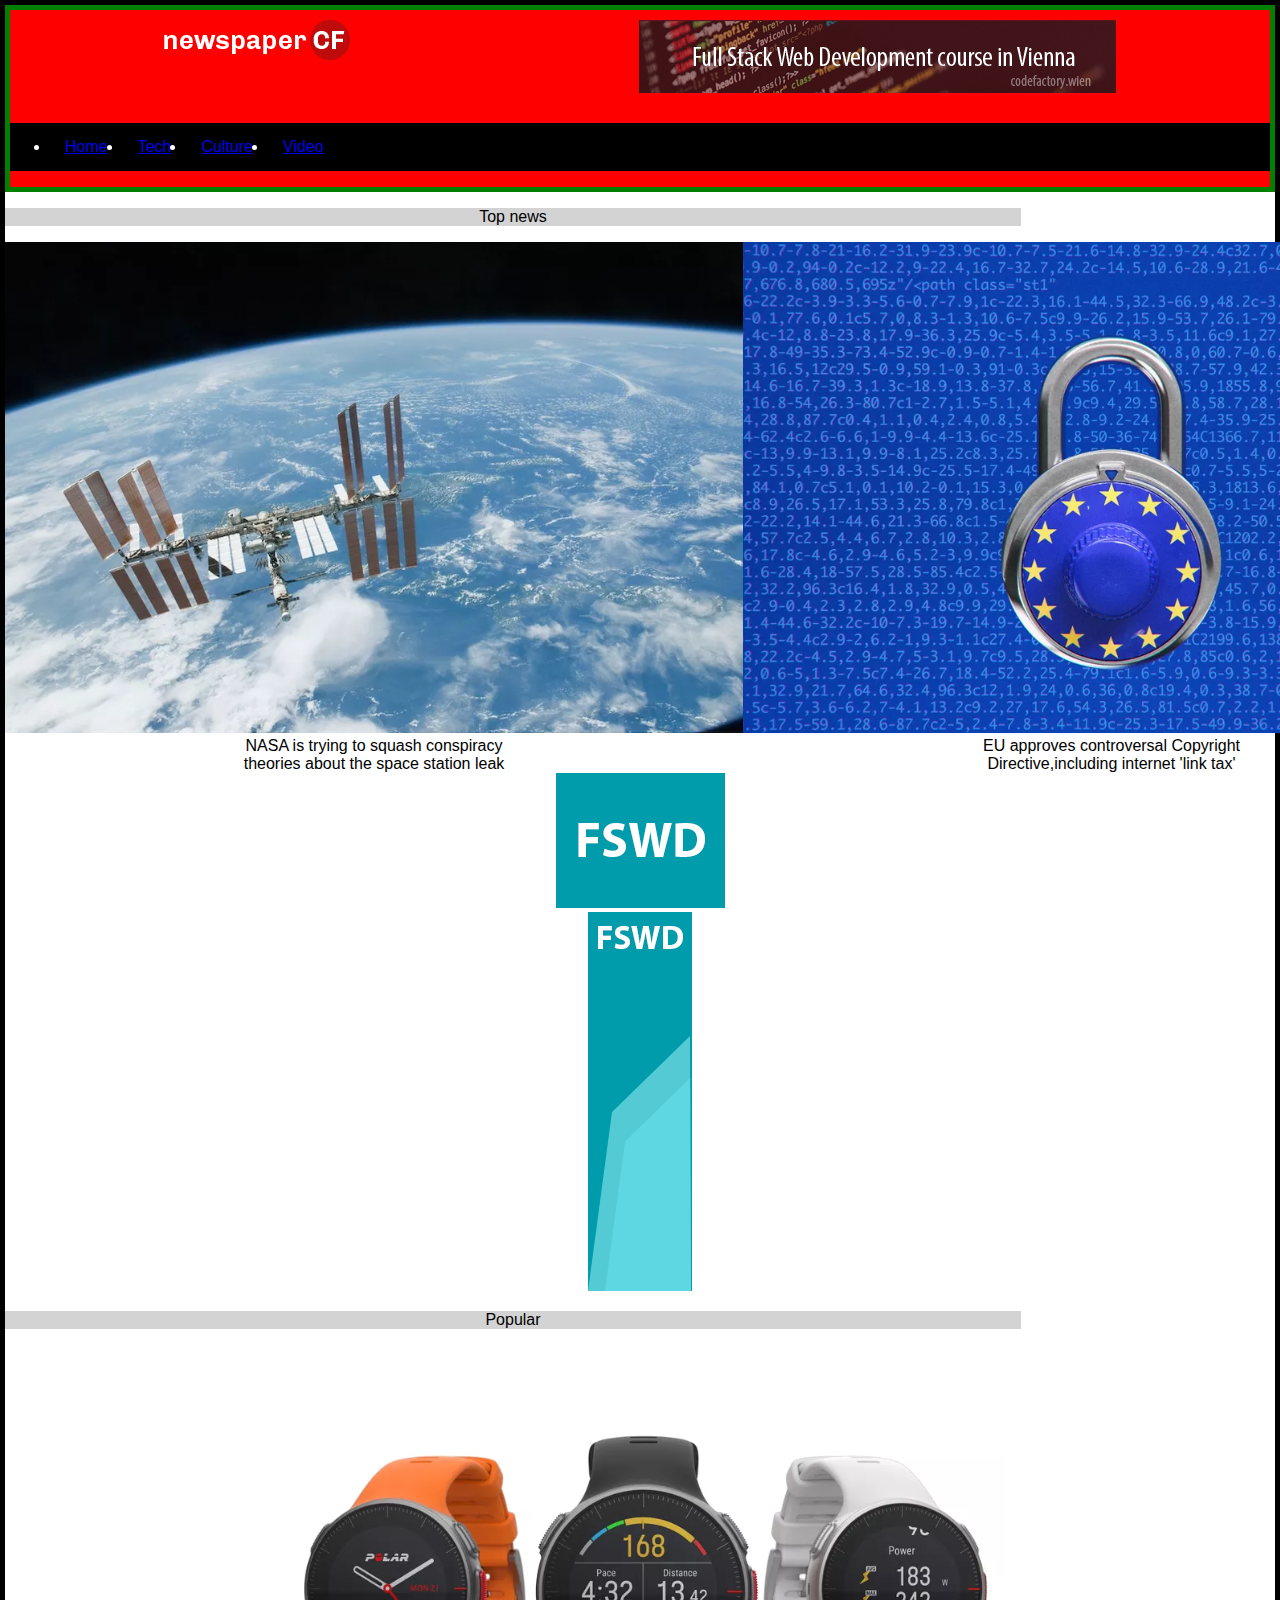
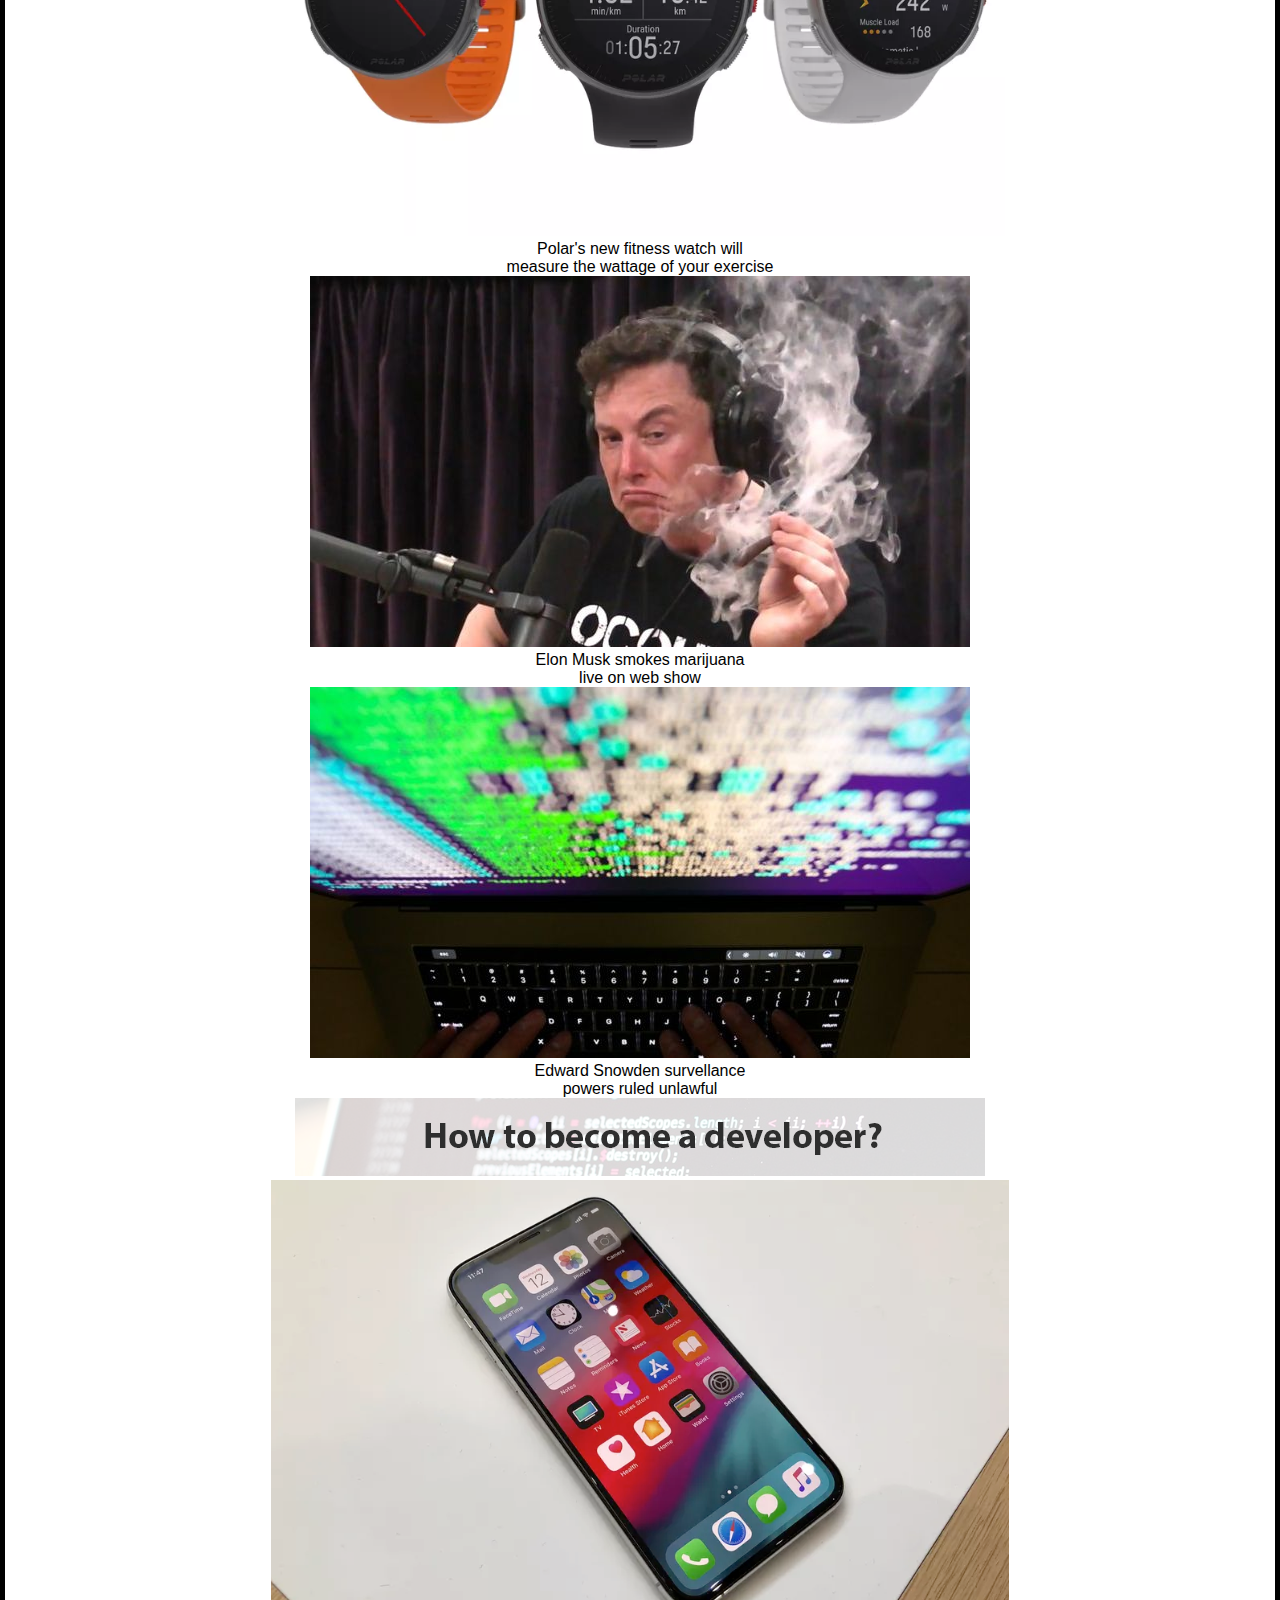
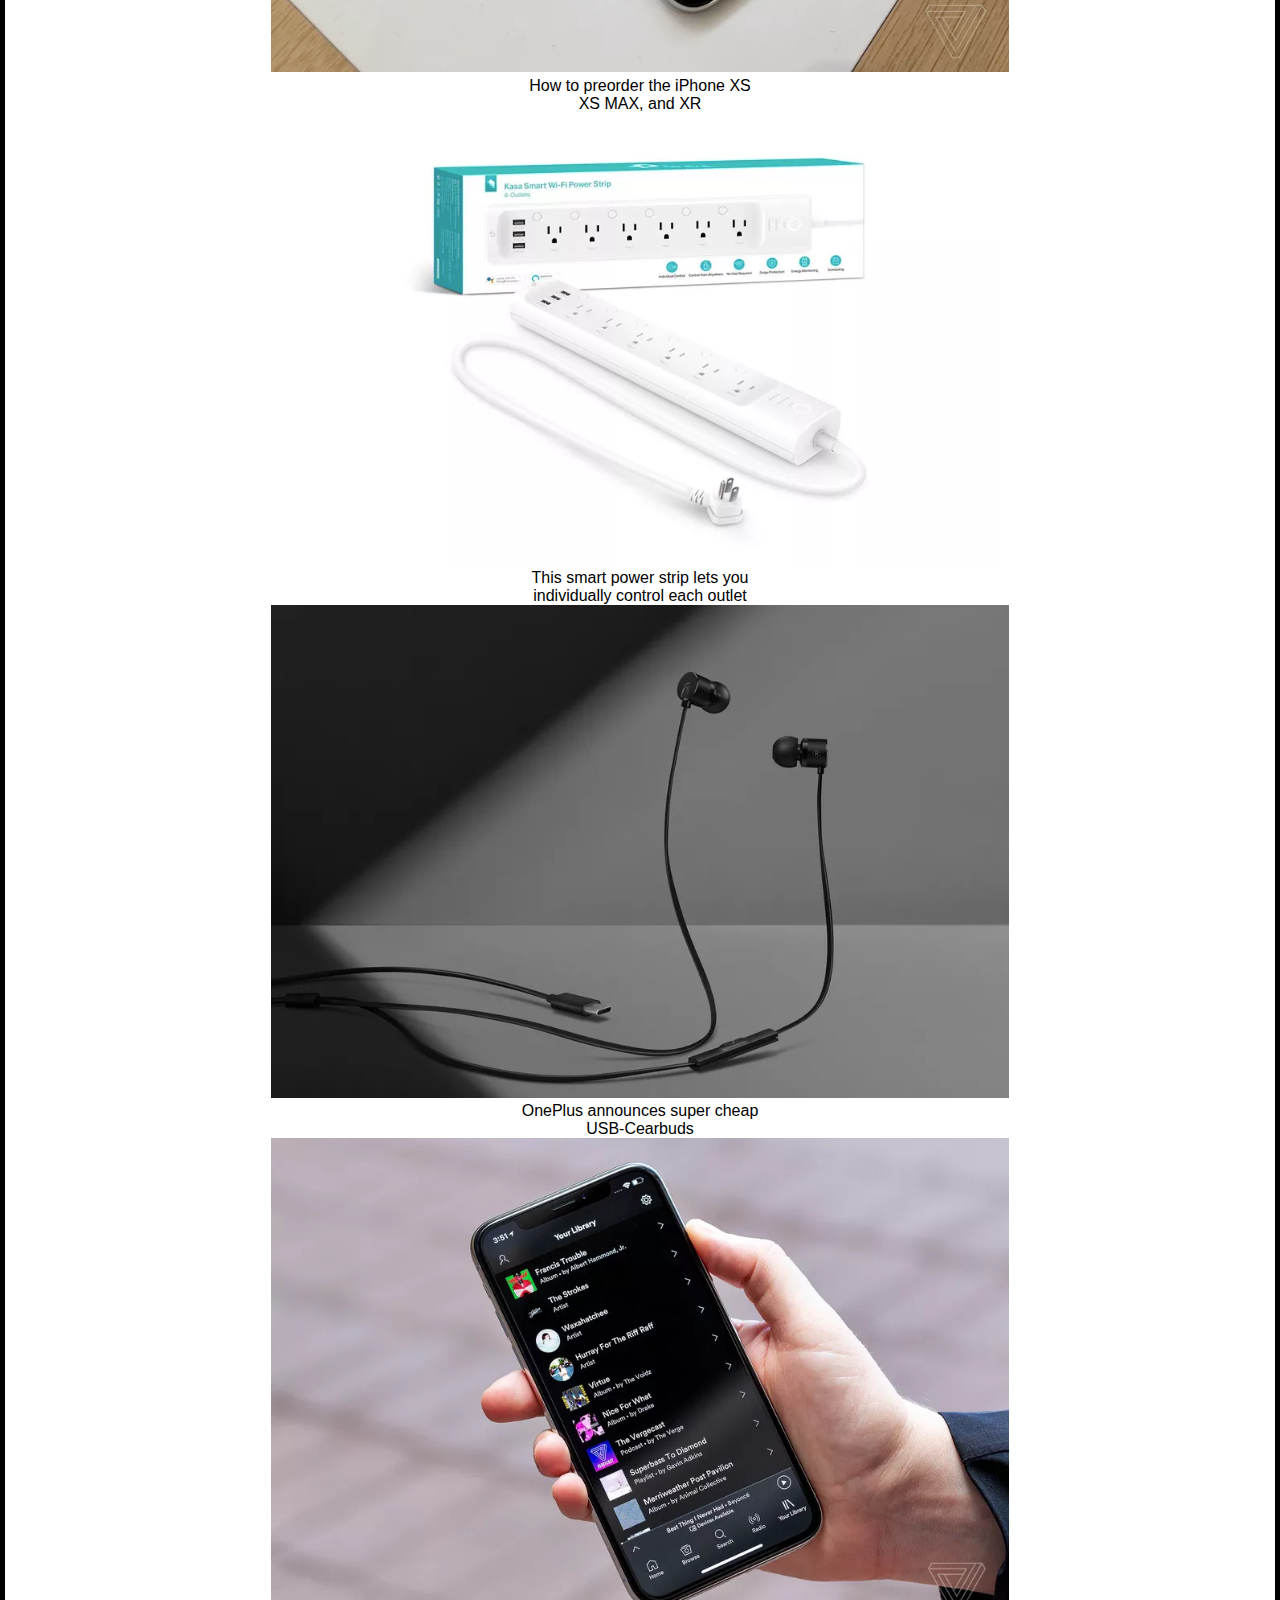
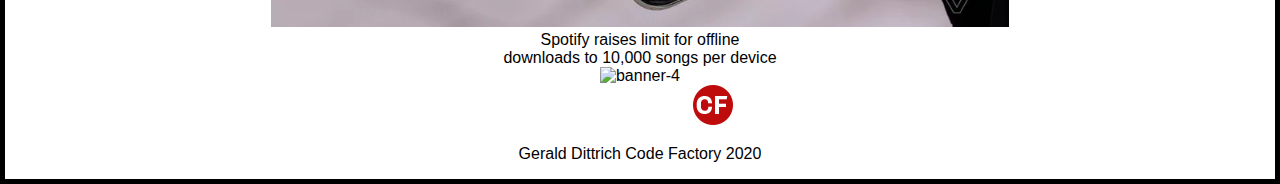
==== index.html @ cfb4db78 "created base structure" ====
<!DOCTYPE html>
<html>
<head>
	<link rel='stylesheet' type='text/css' href='styles.css'>
	<title>CodeReview-01</title>
</head>
<body>
	<header>
		<div id="topheader">
			<span>
				<img src="img/logo-newspaper-cf.png" alt="logo">
			</span>
			<span>
				<img src="img/banner-1.png" alt="banner-cf">
			</span>
		</div>	
			<nav class="navbar">		
				<ul id="navbartop">
					<li class="navi"><a href="article.html">Home</a></li>
					<li class="navi"><a href="article.html">Tech</a></li>
					<li class="navi"><a href="article.html">Culture</a></li>
					<li class="navi"><a href="article.html">Video</a></li>
				</ul>
			</nav>
		
	</header>
	
					

			<div class="horbar">
				<p>Top news</p>
				
			</div>
	<section id="section1">
			<div>
				<img src="img/nasa.png" alt="NASA">
				<div class="picdesc">
					NASA is trying to squash conspiracy <br>
					theories about the space station leak
				</div>
			</div>
			<div>
				<img src="img/eu.png" alt="EU Copyright Directive">
				<div class="picdesc">
					EU approves controversal Copyright<br>
					Directive,including internet 'link tax'
				</div>
			</div>
			<div>
				<img src="img/jeff.png" alt="Jeff Bezos">
				<div class="picdesc">
					Jeff Bezos is going to create schools<br>
					where 'the child is the customer'
				</div>
			</div>
</section>
			<!--this should only be visible on mobile-->
			<div class="invisibleonmobile">
				<img src="img/banner-mobile-fswd.png" alt="banner-mobile-fswd">
			</div>

			<!--this should only be visible on bigger sreen-->
			<div class="invisibleonmobile">
				<img src="img/banner-2.png" alt="banner-2">
			</div>
<section id="section2">
	
			
			<div class="horbar">
				<p>Popular</p>
			
			</div>

			<div>
				<img src="img/polar.png" alt="Polar fitness watch">
				<div class="picdesc">
					Polar's new fitness watch will<br>
					measure the wattage of your exercise
				</div>
			</div>
			<div>
				<img src="img/musk.jpg" alt="Elon Musk">
				<div class="picdesc">
					Elon Musk smokes marijuana <br>
					live on web show
				</div>
			</div>
			<div>
				<img src="img/snowden.jpg" alt="Edward Snowden survellance">
				<div class="picdesc">
					Edward Snowden survellance<br>
					powers ruled unlawful
				</div>
			</div>
</section>		

		<div class="invisibleonmobile">
			<img src="img/banner-3.png" alt="banner-3">
			
		</div>

		<section id="section3">
			


		<div>
			<img src="img/iphone.png" alt="iphone">
			<div class="picdesc">
				How to preorder the iPhone XS<br>
				XS MAX, and XR
			</div>
		</div>
		<div>
			<img src="img/smart.png" alt="smart power strip">
			<div class="picdesc">
				This smart power strip lets you<br>
				individually control each outlet
			</div>
		</div>
		<div>
			<img src="img/one.png" alt="one">
			<div class="picdesc">
				OnePlus announces super cheap <br>
				USB-Cearbuds
			</div>
		</div>
		<div>
			<img src="img/phone.png" alt="phone">
			<div class="picdesc">
				Spotify raises limit for offline <br>
				downloads to 10,000 songs per device
			</div>
			<img src="img/banner-4" alt="banner-4">
		</div>
		</section>
		<footer>
			<navbar>

			</navbar>
			<div>
				<img src="img/logo-newspaper-cf.png" alt="logo-newspaper-cf2">
			</div>
			<p>Gerald Dittrich Code Factory 2020</p>			
		</footer>

</body>
</html>
---- styles.css ----
body{
	margin:  0 auto;
	text-align: center;
	font-family:"Arial";
/*border nur zu testzwecken dann löschen*/
	border: 5px solid black;
}
header{
	background-color:red;
		border: 5px solid green;
		/*border nur zu testzwecken dann löschen*/
}
#topheader{
	padding: 10px;
	display: flex;	
	flex-flow: row;
	justify-content: space-around;
}
#navbartop{
	background-color: black;
	display: flex;	
	flex-flow: row;
}
.navi{
	padding: 15px;
	color:white;
}
.horbar{
	color:black;
	background-color:lightgrey;
	width: 80%;
}
#section1{
	display: flex;
	width: 100%;
	justify-content: space-between;
}

@media screen and (max-width: 1099px) {
    .invisibleonmobile{
        visibility: hidden;
    }
}

@media screen and (min-width: 1099px) {
    .onlymobile{
        visibility: hidden;
    }
}
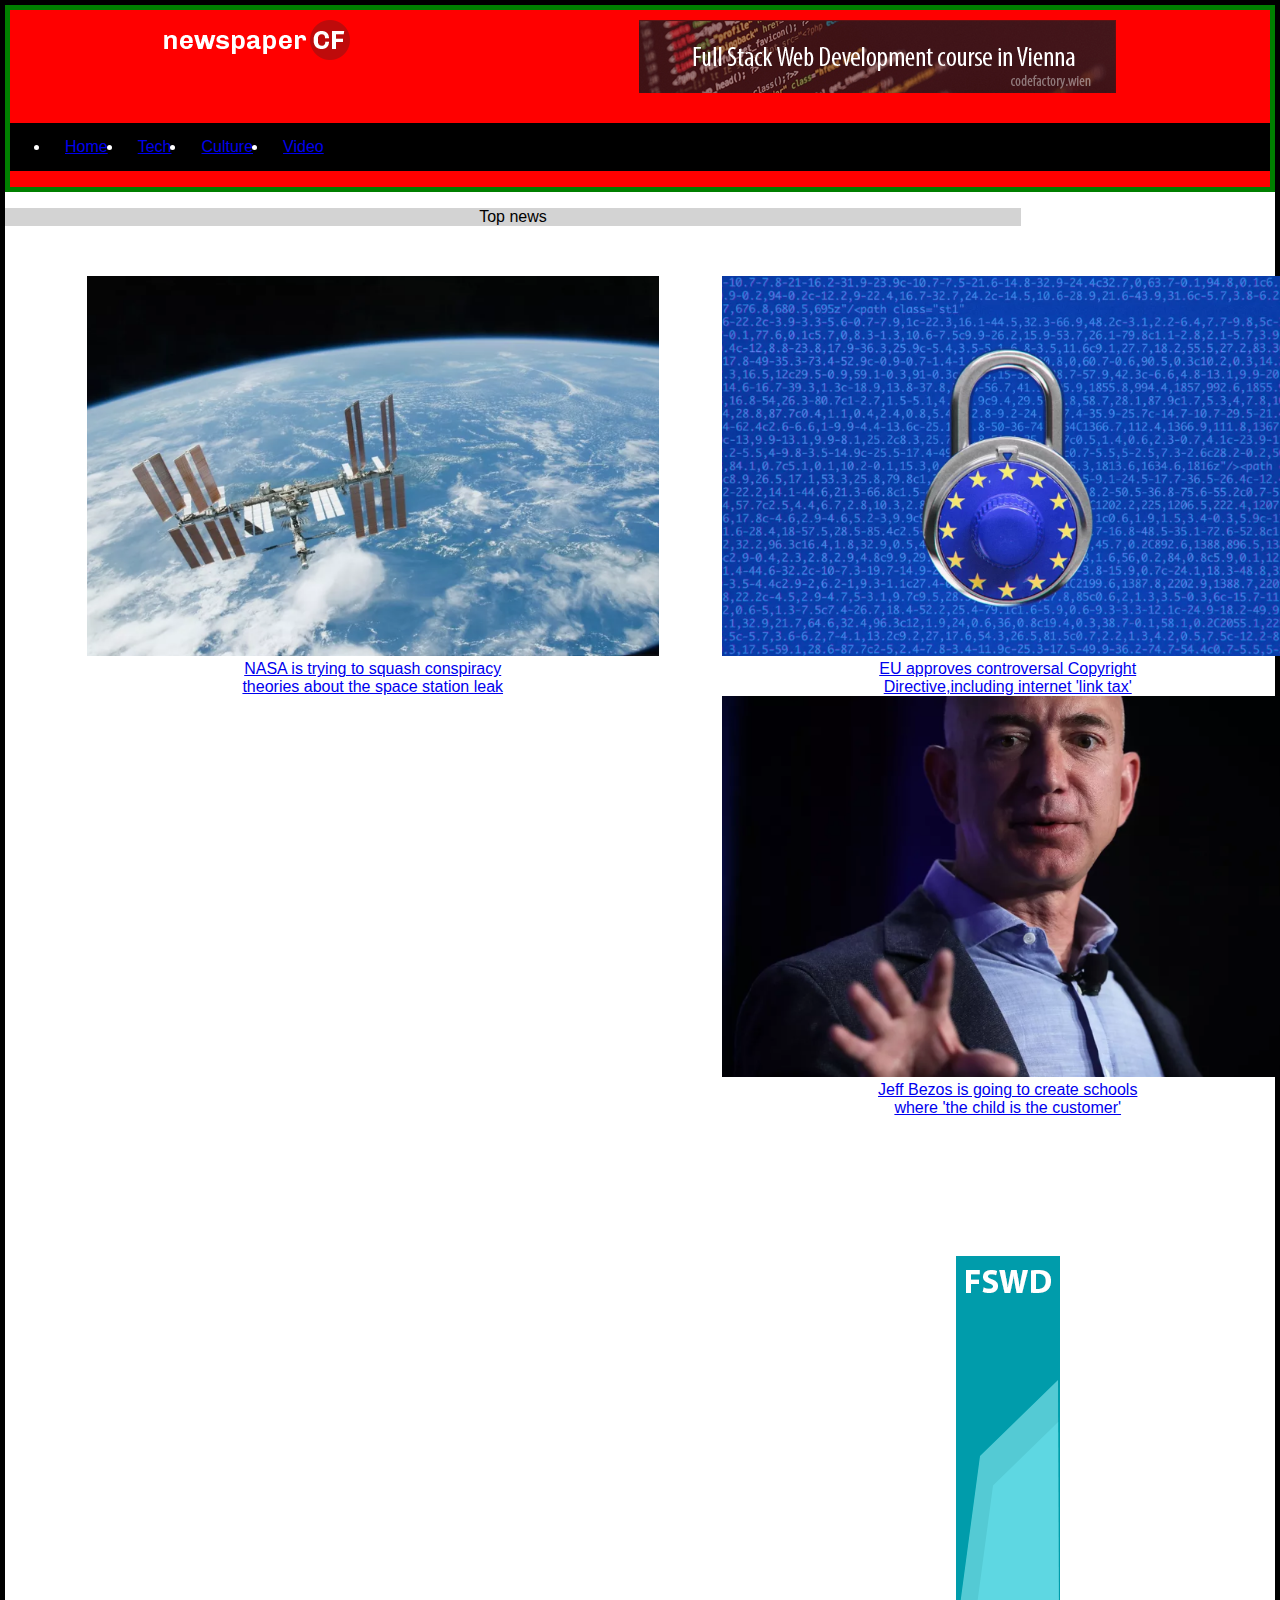
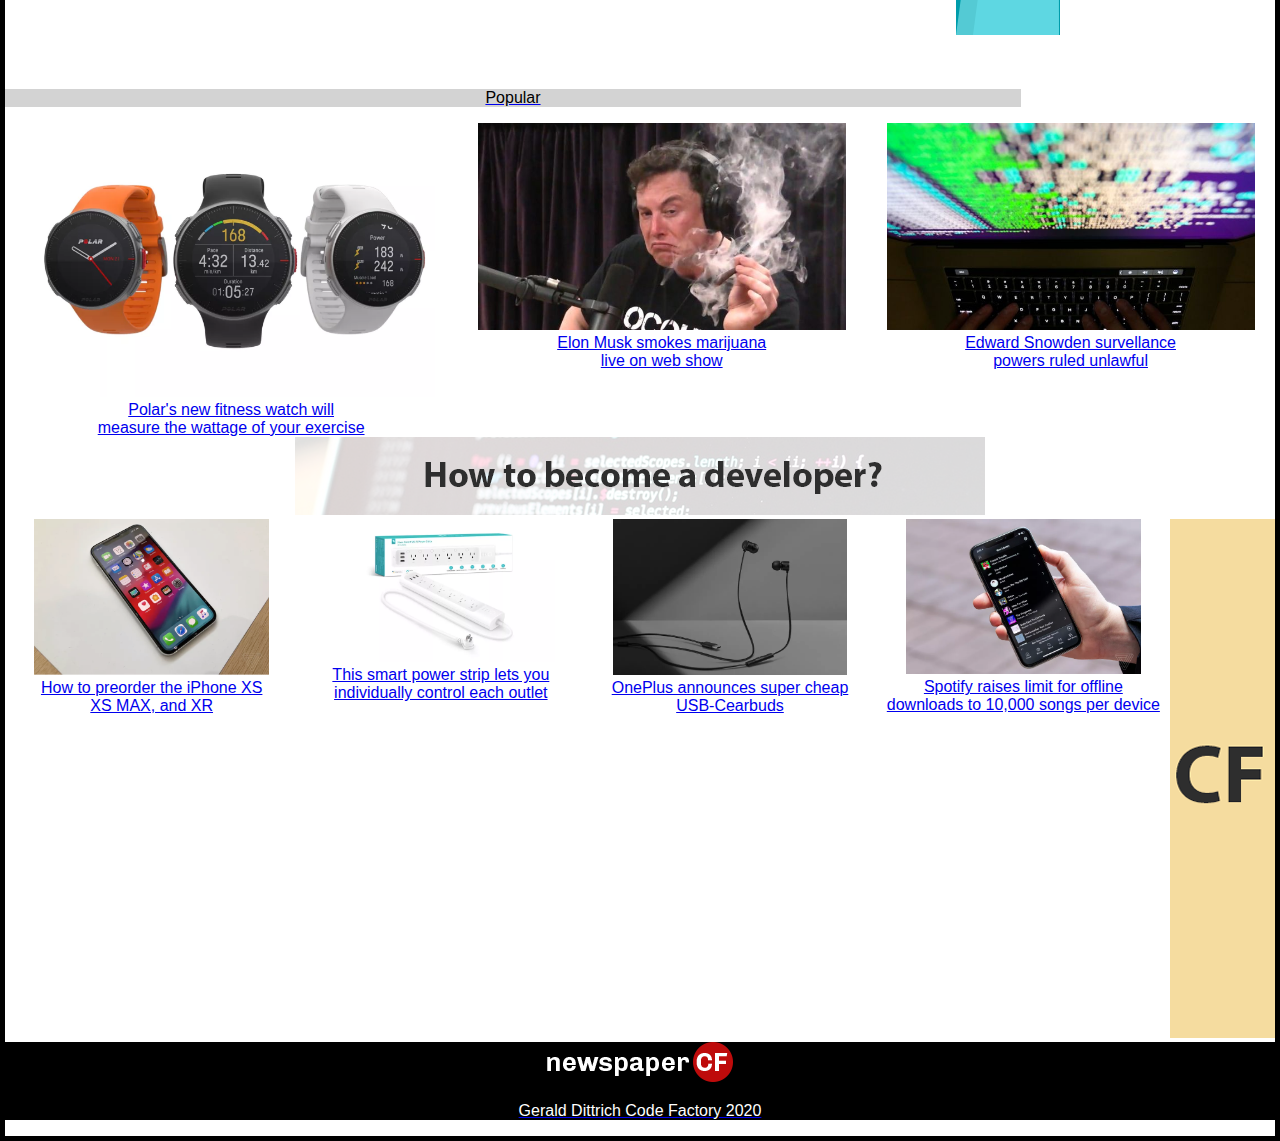
==== commit 089eef39: "improved the style" ====
--- a/index.html
+++ b/index.html
@@ -23,115 +23,117 @@
 				</ul>
 			</nav>
 		
-	</header>
-	
-					
+	</header>			
 
 			<div class="horbar">
 				<p>Top news</p>
 				
 			</div>
 	<section id="section1">
-			<div>
-				<img src="img/nasa.png" alt="NASA">
+			<div >
+				<img src="img/nasa.png" alt="NASA" class="insec1"><a href="article.html">
+					<!--i don't understand why creating this one anchor automatically linked all articels->i thought i have to do it for every article seperately-->
 				<div class="picdesc">
 					NASA is trying to squash conspiracy <br>
 					theories about the space station leak
 				</div>
 			</div>
-			<div>
-				<img src="img/eu.png" alt="EU Copyright Directive">
+			<div >
+				<img src="img/eu.png" alt="EU Copyright Directive" class="insec1">
 				<div class="picdesc">
 					EU approves controversal Copyright<br>
 					Directive,including internet 'link tax'
 				</div>
 			</div>
-			<div>
-				<img src="img/jeff.png" alt="Jeff Bezos">
+			<div >
+				<img src="img/jeff.png" alt="Jeff Bezos" class="insec1">
 				<div class="picdesc">
 					Jeff Bezos is going to create schools<br>
 					where 'the child is the customer'
 				</div>
 			</div>
-</section>
+		
 			<!--this should only be visible on mobile-->
-			<div class="invisibleonmobile">
+			<div class="onlymobile">
 				<img src="img/banner-mobile-fswd.png" alt="banner-mobile-fswd">
 			</div>
 
 			<!--this should only be visible on bigger sreen-->
-			<div class="invisibleonmobile">
+			<div class="onlylarge">
 				<img src="img/banner-2.png" alt="banner-2">
 			</div>
-<section id="section2">
+		</section>
 	
 			
 			<div class="horbar">
 				<p>Popular</p>
 			
 			</div>
-
+		<section id="section2">
 			<div>
-				<img src="img/polar.png" alt="Polar fitness watch">
+				<img src="img/polar.png" alt="Polar fitness watch" class="insec2">
 				<div class="picdesc">
 					Polar's new fitness watch will<br>
 					measure the wattage of your exercise
 				</div>
 			</div>
 			<div>
-				<img src="img/musk.jpg" alt="Elon Musk">
+				<img src="img/musk.jpg" alt="Elon Musk" class="insec2">
 				<div class="picdesc">
 					Elon Musk smokes marijuana <br>
 					live on web show
 				</div>
 			</div>
 			<div>
-				<img src="img/snowden.jpg" alt="Edward Snowden survellance">
+				<img src="img/snowden.jpg" alt="Edward Snowden survellance" class="insec2">
 				<div class="picdesc">
 					Edward Snowden survellance<br>
 					powers ruled unlawful
 				</div>
 			</div>
-</section>		
+		</section>		
 
-		<div class="invisibleonmobile">
+			<div class="onlylarge">
 			<img src="img/banner-3.png" alt="banner-3">
 			
-		</div>
+			</div>
 
 		<section id="section3">
 			
+			<div>
+				<img src="img/iphone.png" alt="iphone" class="insec3">
+				<div class="picdesc">
+					How to preorder the iPhone XS<br>
+					XS MAX, and XR
+				</div>
+			</div>
+			<div>
+				<img src="img/smart.png" alt="smart power strip" class="insec3">
+				<div class="picdesc">
+					This smart power strip lets you<br>
+					individually control each outlet
+				</div>
+			</div>
+			<div>
+				<img src="img/one.png" alt="one" class="insec3">
+				<div class="picdesc">
+					OnePlus announces super cheap <br>
+					USB-Cearbuds
+				</div>
+			</div>
+			<div>
+				<img src="img/phone.png" alt="phone" class="insec3">
+				<div class="picdesc">
+					Spotify raises limit for offline <br>
+					downloads to 10,000 songs per device
+				</div>
+				
+			</div>
 
-
-		<div>
-			<img src="img/iphone.png" alt="iphone">
-			<div class="picdesc">
-				How to preorder the iPhone XS<br>
-				XS MAX, and XR
+			<div>
+				<img src="img/banner-4.png" alt="banner-4" class="onlylarge">
 			</div>
-		</div>
-		<div>
-			<img src="img/smart.png" alt="smart power strip">
-			<div class="picdesc">
-				This smart power strip lets you<br>
-				individually control each outlet
-			</div>
-		</div>
-		<div>
-			<img src="img/one.png" alt="one">
-			<div class="picdesc">
-				OnePlus announces super cheap <br>
-				USB-Cearbuds
-			</div>
-		</div>
-		<div>
-			<img src="img/phone.png" alt="phone">
-			<div class="picdesc">
-				Spotify raises limit for offline <br>
-				downloads to 10,000 songs per device
-			</div>
-			<img src="img/banner-4" alt="banner-4">
-		</div>
+			
 		</section>
 		<footer>
 			<navbar>
--- a/styles.css
+++ b/styles.css
@@ -33,17 +33,44 @@
 #section1{
 	display: flex;
 	width: 100%;
+	justify-content: space-around;
+	margin: 50px;
+}
+
+.insec1{
+	width: 90%;
+}
+
+#section2{
+	display: flex;
 	justify-content: space-between;
 }
+.insec2{
+	width: 90%;
+}
+#section3{
+	display: flex;
+	justify-content: space-between;
+}
+.insec3{
+	width: 80%;
+}
 
+.onlymobile,.onlylarge{
+	visibility: hidden;
+}
 @media screen and (max-width: 1099px) {
-    .invisibleonmobile{
-        visibility: hidden;
+    .onlymobile{
+        visibility: visible;
     }
 }
 
-@media screen and (min-width: 1099px) {
-    .onlymobile{
-        visibility: hidden;
+@media screen and (min-width: 1100px) {
+    .onlylarge{
+        visibility: visible;
     }
-}+}
+footer{
+	background-color: black;
+	color:white;
+}
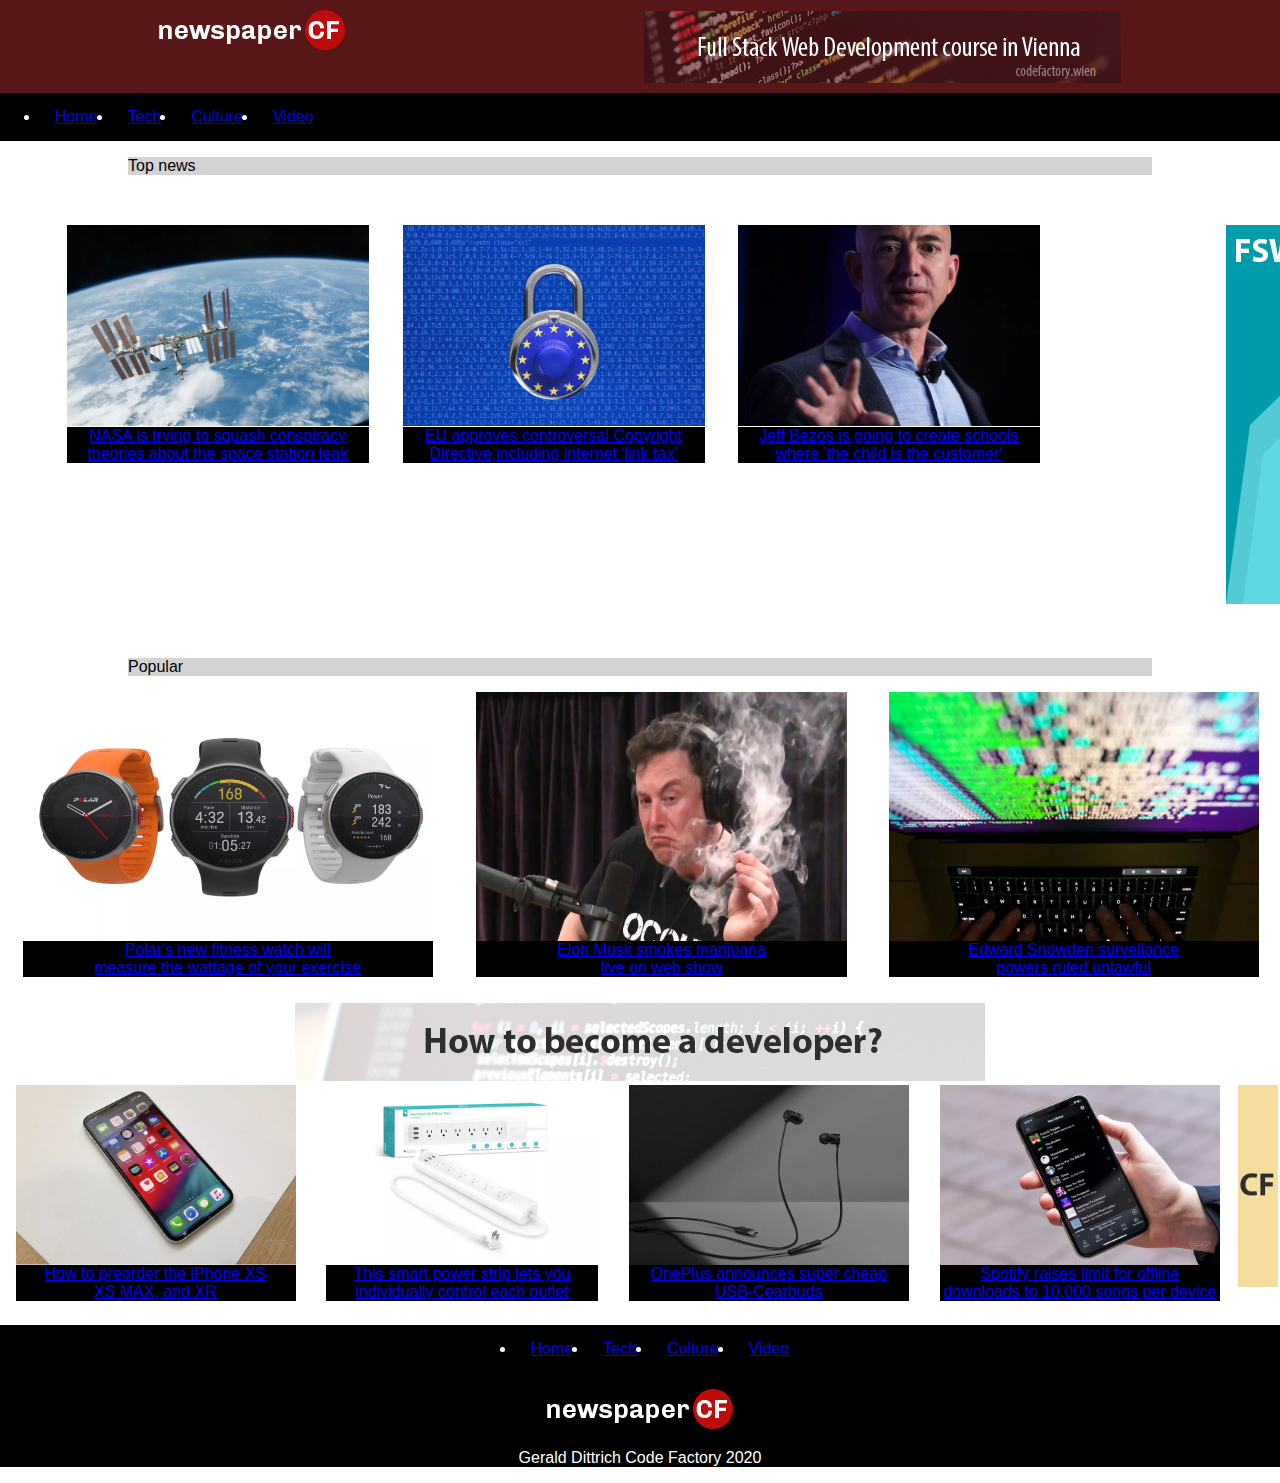
==== commit 5b6c469a: "style improved" ====
--- a/index.html
+++ b/index.html
@@ -2,7 +2,7 @@
 <html>
 <head>
 	<link rel='stylesheet' type='text/css' href='styles.css'>
-	<title>CodeReview-01</title>
+	<title>CodeReview-02</title>
 </head>
 <body>
 	<header>
@@ -30,117 +30,121 @@
 				
 			</div>
 	<section id="section1">
-			<div >
-				<img src="img/nasa.png" alt="NASA" class="insec1"><a href="article.html">
-					<!--i don't understand why creating this one anchor automatically linked all articels->i thought i have to do it for every article seperately-->
+			<div ><a href="article.html">
+				<img src="img/nasa.png" alt="NASA" class="insec1">
 				<div class="picdesc">
 					NASA is trying to squash conspiracy <br>
 					theories about the space station leak
-				</div>
+				</div></a>
 			</div>
-			<div >
+			<div ><a href="article.html">
 				<img src="img/eu.png" alt="EU Copyright Directive" class="insec1">
 				<div class="picdesc">
 					EU approves controversal Copyright<br>
 					Directive,including internet 'link tax'
-				</div>
+				</div></a>
 			</div>
-			<div >
+			<div ><a href="article.html">
 				<img src="img/jeff.png" alt="Jeff Bezos" class="insec1">
 				<div class="picdesc">
 					Jeff Bezos is going to create schools<br>
 					where 'the child is the customer'
-				</div>
+				</div></a>
 			</div>
 		
 			<!--this should only be visible on mobile-->
-			<div class="onlymobile">
-				<img src="img/banner-mobile-fswd.png" alt="banner-mobile-fswd">
+			<div><a href="https://www.codefactory.wien">			
+				<div class="onlymobile" id="testx">
+					<img src="img/banner-mobile-fswd.png" alt="banner-mobile-fswd">
+				</div></a>
 			</div>
-
 			<!--this should only be visible on bigger sreen-->
+			<div><a href="https://www.codefactory.wien">			
 			<div class="onlylarge">
 				<img src="img/banner-2.png" alt="banner-2">
+			</div></a>
 			</div>
-		</section>
-	
-			
+		</section>			
 			<div class="horbar">
 				<p>Popular</p>
 			
 			</div>
 		<section id="section2">
-			<div>
+			<div><a href="article.html">
 				<img src="img/polar.png" alt="Polar fitness watch" class="insec2">
 				<div class="picdesc">
 					Polar's new fitness watch will<br>
 					measure the wattage of your exercise
-				</div>
+				</div></a>
 			</div>
-			<div>
+			<div><a href="article.html">
 				<img src="img/musk.jpg" alt="Elon Musk" class="insec2">
 				<div class="picdesc">
 					Elon Musk smokes marijuana <br>
 					live on web show
-				</div>
+				</div></a>
 			</div>
-			<div>
+			<div><a href="article.html">
 				<img src="img/snowden.jpg" alt="Edward Snowden survellance" class="insec2">
 				<div class="picdesc">
 					Edward Snowden survellance<br>
 					powers ruled unlawful
-				</div>
+				</div></a>
 			</div>
 		</section>		
-
-			<div class="onlylarge">
-			<img src="img/banner-3.png" alt="banner-3">
-			
+			<div><a href="https://www.codefactory.wien">					
+				<div class="onlylarge">
+					<img src="img/banner-3.png" alt="banner-3"><a href="article.html">			
+				</div></a>
 			</div>
-
 		<section id="section3">
 			
-			<div>
+			<div><a href="article.html">
 				<img src="img/iphone.png" alt="iphone" class="insec3">
 				<div class="picdesc">
 					How to preorder the iPhone XS<br>
 					XS MAX, and XR
-				</div>
+				</div></a>
 			</div>
-			<div>
+			<div><a href="article.html">
 				<img src="img/smart.png" alt="smart power strip" class="insec3">
 				<div class="picdesc">
 					This smart power strip lets you<br>
 					individually control each outlet
-				</div>
+				</div></a>
 			</div>
-			<div>
+			<div><a href="article.html">
 				<img src="img/one.png" alt="one" class="insec3">
 				<div class="picdesc">
 					OnePlus announces super cheap <br>
 					USB-Cearbuds
-				</div>
+				</div></a>
 			</div>
-			<div>
+			<div><a href="article.html">
 				<img src="img/phone.png" alt="phone" class="insec3">
 				<div class="picdesc">
 					Spotify raises limit for offline <br>
 					downloads to 10,000 songs per device
-				</div>
-				
+				</div></a>				
 			</div>
 
-			<div>
-				<img src="img/banner-4.png" alt="banner-4" class="onlylarge">
-			</div>
+			<div><a href="https://www.codefactory.wien" >
+				<img src="img/banner-4.png" alt="banner-4" class="onlylarge" id="bannerbottom">
+			</div></a>
 			
 		</section>
 		<footer>
 			<navbar>
+				<ul id="navbarbottom">
+					<li class="navi"><a href="article.html">Home</a></li>
+					<li class="navi"><a href="article.html">Tech</a></li>
+					<li class="navi"><a href="article.html">Culture</a></li>
+					<li class="navi"><a href="article.html">Video</a></li>
+				</ul>
 
 			</navbar>
-			<div>
-				<img src="img/logo-newspaper-cf.png" alt="logo-newspaper-cf2">
+			<div><a href="https://www.codefactory.wien">
+				<img src="img/logo-newspaper-cf.png" alt="logo-newspaper-cf2"></a>
 			</div>
 			<p>Gerald Dittrich Code Factory 2020</p>			
 		</footer>
--- a/styles.css
+++ b/styles.css
@@ -2,24 +2,28 @@
 	margin:  0 auto;
 	text-align: center;
 	font-family:"Arial";
-/*border nur zu testzwecken dann löschen*/
-	border: 5px solid black;
-}
-header{
-	background-color:red;
-		border: 5px solid green;
-		/*border nur zu testzwecken dann löschen*/
 }
 #topheader{
 	padding: 10px;
+	margin-bottom: -20px;
 	display: flex;	
 	flex-flow: row;
 	justify-content: space-around;
+	background-color: #581819;
 }
 #navbartop{
 	background-color: black;
 	display: flex;	
 	flex-flow: row;
+	border-bottom: 50px;
+}
+#navbarbottom{
+	background-color: black;
+	display: flex;	
+	flex-flow: row;
+	border-bottom: 50px;
+	justify-content: center;
+
 }
 .navi{
 	padding: 15px;
@@ -29,6 +33,9 @@
 	color:black;
 	background-color:lightgrey;
 	width: 80%;
+	text-align: left;
+	margin-left: 10%;
+
 }
 #section1{
 	display: flex;
@@ -47,13 +54,19 @@
 }
 .insec2{
 	width: 90%;
+	height: 80%;
 }
 #section3{
 	display: flex;
 	justify-content: space-between;
 }
 .insec3{
-	width: 80%;
+	width: 90%;
+	height: 80%;
+}
+#bannerbottom{
+	width: 90%;
+	height: 90%;
 }
 
 .onlymobile,.onlylarge{
@@ -74,3 +87,15 @@
 	background-color: black;
 	color:white;
 }
+.picdesc{
+	background-color: black;
+	width: 90%;
+	margin-left: 5%;
+	margin-top: -1%;
+}
+/*ab hier versuch mit media screen formatierung anzupassen*/
+@media screen and (max-width: 1099px) {
+    .onlymobile{
+        visibility: visible;
+    }
+}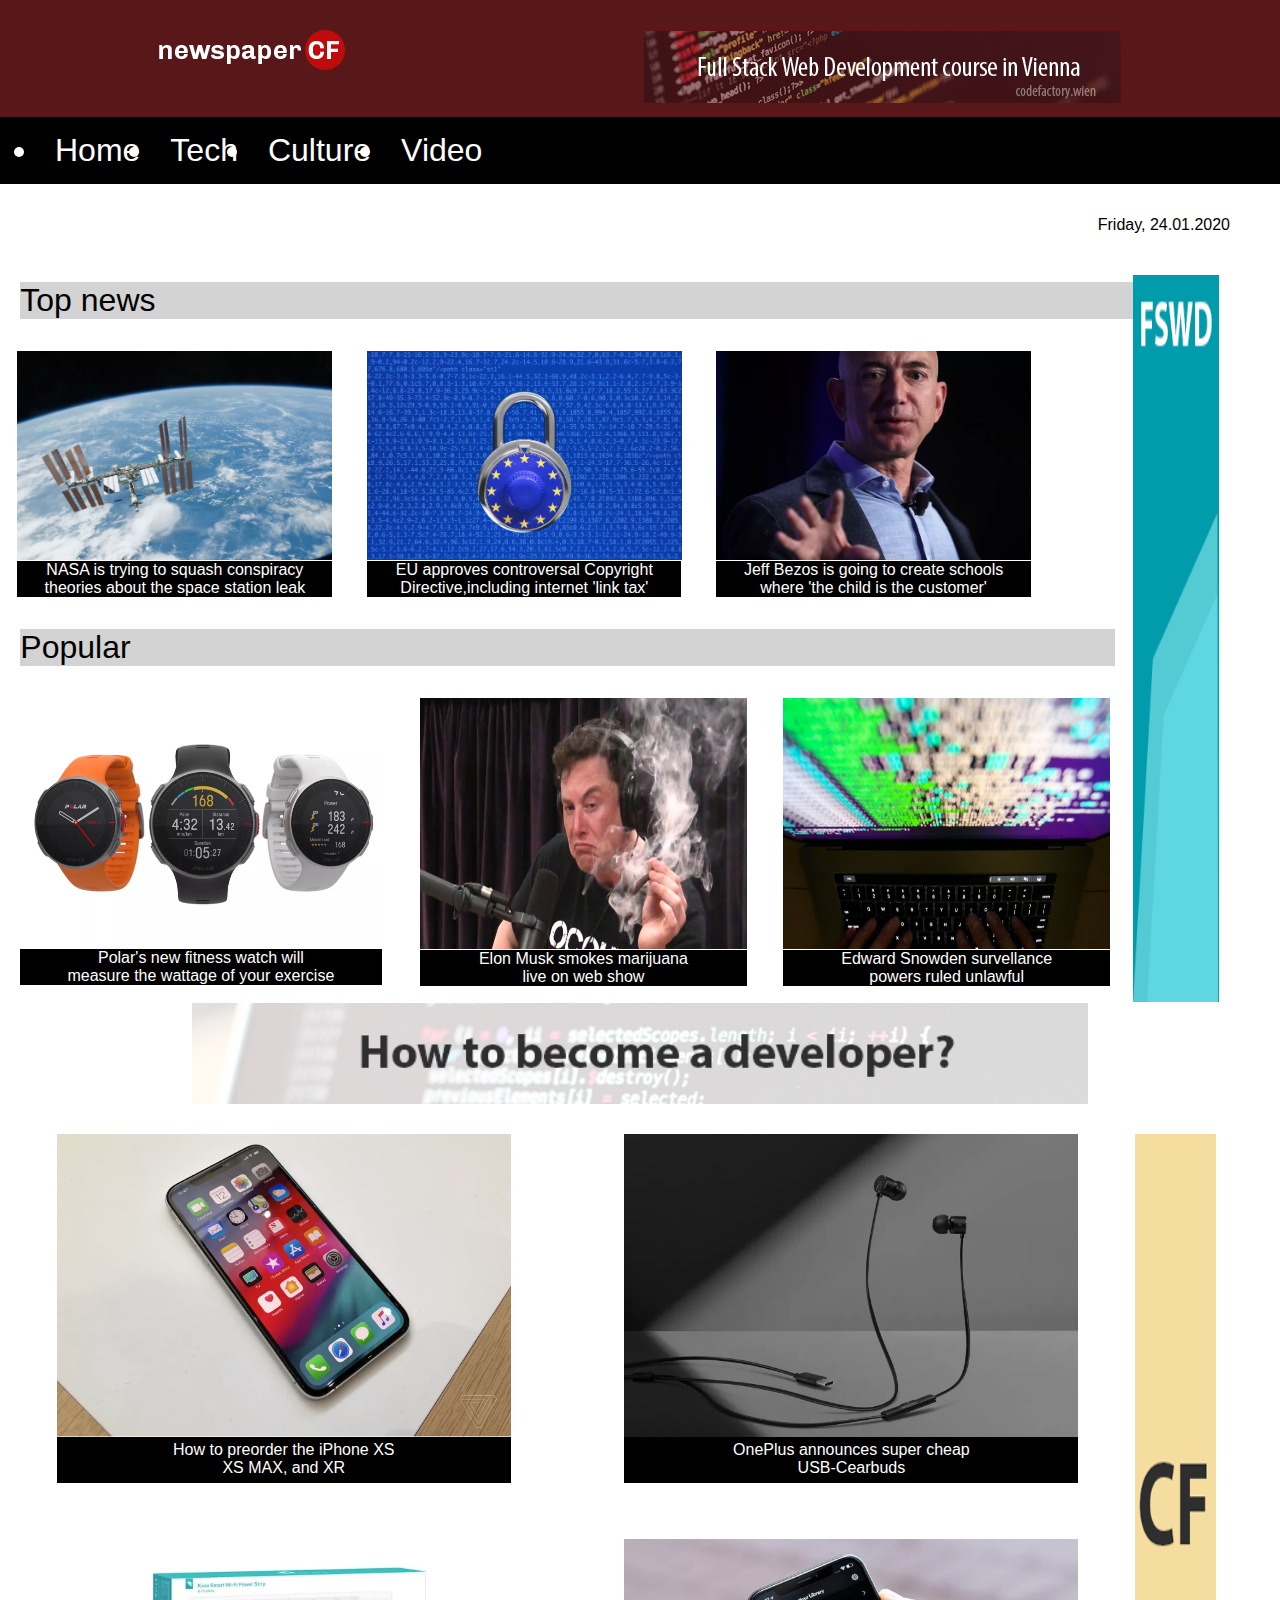
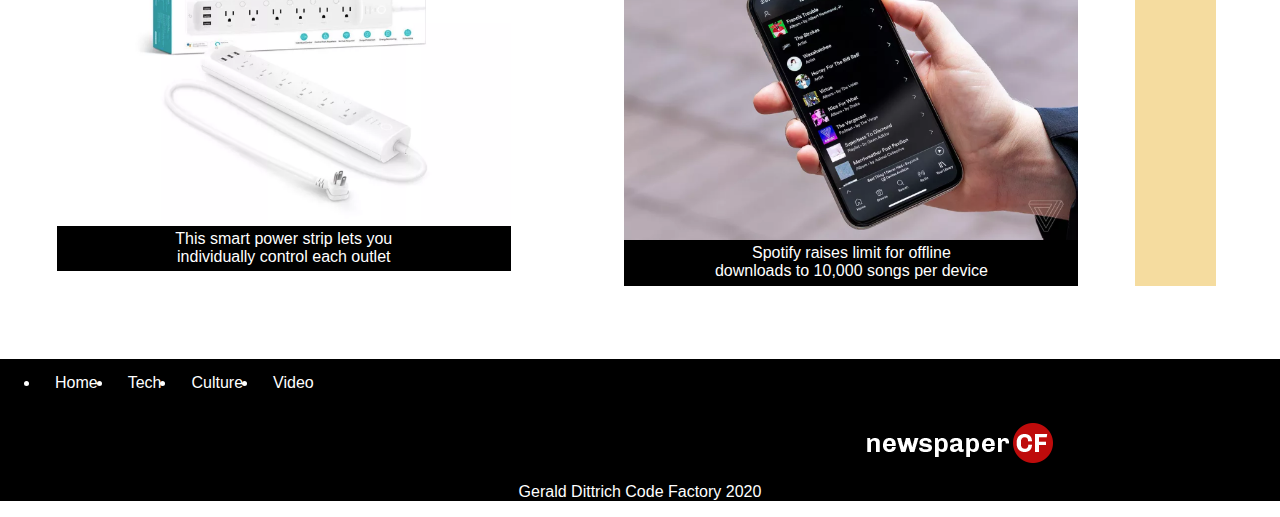
==== commit 81f9ef3f: "improved style of anchor" ====
--- a/index.html
+++ b/index.html
@@ -22,54 +22,57 @@
 					<li class="navi"><a href="article.html">Video</a></li>
 				</ul>
 			</nav>
+		<p id="date">Friday, 24.01.2020</p>
+	</header>			
+	<span id="clarge">
+		<span id="clargetop">
+			<div id="horbar1">
+				<p>Top news</p>				
+			</div>
+
+	 	 <section id="section1">
 		
-	</header>			
+		    
 
-			<div class="horbar">
-				<p>Top news</p>
-				
-			</div>
-	<section id="section1">
-			<div ><a href="article.html">
-				<img src="img/nasa.png" alt="NASA" class="insec1">
-				<div class="picdesc">
-					NASA is trying to squash conspiracy <br>
-					theories about the space station leak
-				</div></a>
-			</div>
-			<div ><a href="article.html">
-				<img src="img/eu.png" alt="EU Copyright Directive" class="insec1">
-				<div class="picdesc">
-					EU approves controversal Copyright<br>
-					Directive,including internet 'link tax'
-				</div></a>
-			</div>
-			<div ><a href="article.html">
-				<img src="img/jeff.png" alt="Jeff Bezos" class="insec1">
-				<div class="picdesc">
-					Jeff Bezos is going to create schools<br>
-					where 'the child is the customer'
-				</div></a>
-			</div>
+				<div><a href="article.html">
+					<img src="img/nasa.png" alt="NASA" class="insec1" >
+					<div class="picdesc">
+						NASA is trying to squash conspiracy <br>
+						theories about the space station leak
+					</div></a>
+				</div>
+				<div ><a href="article.html">
+					<img src="img/eu.png" alt="EU Copyright Directive" class="insec1">
+					<div class="picdesc">
+						EU approves controversal Copyright<br>
+						Directive,including internet 'link tax'
+					</div></a>
+				</div>
+			
+					
+			
+				<div ><a href="article.html">
+					<img src="img/jeff.png" alt="Jeff Bezos" class="insec1" >
+					<div class="picdesc">
+						Jeff Bezos is going to create schools<br>
+						where 'the child is the customer'
+					</div></a>
+				</div>
+			
+				<!--this should only be visible on mobile-->
+				<div><a href="https://www.codefactory.wien">			
+					<div class="onlymobile" >
+						<img src="img/banner-mobile-fswd.png" alt="banner-mobile-fswd" id="bannerm">
+					</div></a>
+				</div>
 		
-			<!--this should only be visible on mobile-->
-			<div><a href="https://www.codefactory.wien">			
-				<div class="onlymobile" id="testx">
-					<img src="img/banner-mobile-fswd.png" alt="banner-mobile-fswd">
-				</div></a>
-			</div>
-			<!--this should only be visible on bigger sreen-->
-			<div><a href="https://www.codefactory.wien">			
-			<div class="onlylarge">
-				<img src="img/banner-2.png" alt="banner-2">
-			</div></a>
-			</div>
-		</section>			
-			<div class="horbar">
+			
+		 </section>			
+			<div id="horbar2">
 				<p>Popular</p>
 			
 			</div>
-		<section id="section2">
+		 <section id="section2">
 			<div><a href="article.html">
 				<img src="img/polar.png" alt="Polar fitness watch" class="insec2">
 				<div class="picdesc">
@@ -91,48 +94,67 @@
 					powers ruled unlawful
 				</div></a>
 			</div>
-		</section>		
+		</section>
+	  </span>	
+	  <span id="clargebottom">
+			<!--this should only be visible on bigger sreen-->
+				<span><a href="https://www.codefactory.wien" >			
+					<span class="onlylarge">
+						<img src="img/banner-2.png" alt="banner-2" id="banner2p">
+					</span></a>
+				</span>
+	  </span>	
+	</span>	
 			<div><a href="https://www.codefactory.wien">					
 				<div class="onlylarge">
-					<img src="img/banner-3.png" alt="banner-3"><a href="article.html">			
+					<img src="img/banner-3.png" alt="banner-3" id="banner3p"><a href="article.html" >			
 				</div></a>
 			</div>
-		<section id="section3">
+
+
+
+		<span id="section3">
+			<span id="sec31">
+						
+				<div><a href="article.html">
+					<img src="img/iphone.png" alt="iphone" class="insec3">
+					<div class="picdesc3">
+						How to preorder the iPhone XS<br>
+						XS MAX, and XR
+					</div></a>
+				</div>
+				<div><a href="article.html">
+					<img src="img/smart.png" alt="smart power strip" class="insec3">
+					<div class="picdesc3">
+						This smart power strip lets you<br>
+						individually control each outlet
+					</div></a>
+				</div>
+			</span>
+			<span id="sec32">
+				
 			
-			<div><a href="article.html">
-				<img src="img/iphone.png" alt="iphone" class="insec3">
-				<div class="picdesc">
-					How to preorder the iPhone XS<br>
-					XS MAX, and XR
-				</div></a>
-			</div>
-			<div><a href="article.html">
-				<img src="img/smart.png" alt="smart power strip" class="insec3">
-				<div class="picdesc">
-					This smart power strip lets you<br>
-					individually control each outlet
-				</div></a>
-			</div>
-			<div><a href="article.html">
-				<img src="img/one.png" alt="one" class="insec3">
-				<div class="picdesc">
-					OnePlus announces super cheap <br>
-					USB-Cearbuds
-				</div></a>
-			</div>
-			<div><a href="article.html">
-				<img src="img/phone.png" alt="phone" class="insec3">
-				<div class="picdesc">
-					Spotify raises limit for offline <br>
-					downloads to 10,000 songs per device
-				</div></a>				
-			</div>
-
-			<div><a href="https://www.codefactory.wien" >
+				<div><a href="article.html">
+					<img src="img/one.png" alt="one" class="insec3">
+					<div class="picdesc3">
+						OnePlus announces super cheap <br>
+						USB-Cearbuds
+					</div></a>
+				</div>
+				<div><a href="article.html">
+					<img src="img/phone.png" alt="phone" class="insec3">
+					<div class="picdesc3">
+						Spotify raises limit for offline <br>
+						downloads to 10,000 songs per device
+					</div></a>				
+				</div>
+			</span>
+		
+			<span><a href="https://www.codefactory.wien" >
 				<img src="img/banner-4.png" alt="banner-4" class="onlylarge" id="bannerbottom">
-			</div></a>
-			
-		</section>
+			</span></a>
+		</span>	
+		
 		<footer>
 			<navbar>
 				<ul id="navbarbottom">
@@ -144,7 +166,7 @@
 
 			</navbar>
 			<div><a href="https://www.codefactory.wien">
-				<img src="img/logo-newspaper-cf.png" alt="logo-newspaper-cf2"></a>
+				<img src="img/logo-newspaper-cf.png" alt="logo-newspaper-cf2" id="logobottom"></a>
 			</div>
 			<p>Gerald Dittrich Code Factory 2020</p>			
 		</footer>
--- a/styles.css
+++ b/styles.css
@@ -2,10 +2,18 @@
 	margin:  0 auto;
 	text-align: center;
 	font-family:"Arial";
+	color: white;
+
+}
+a{
+	color:white;
+	text-decoration: none;
+	
 }
 #topheader{
 	padding: 10px;
-	margin-bottom: -20px;
+	padding-top: 30px;
+	margin-bottom: -32px;
 	display: flex;	
 	flex-flow: row;
 	justify-content: space-around;
@@ -16,32 +24,46 @@
 	display: flex;	
 	flex-flow: row;
 	border-bottom: 50px;
+	font-size: 2em;
+
 }
 #navbarbottom{
 	background-color: black;
 	display: flex;	
 	flex-flow: row;
 	border-bottom: 50px;
-	justify-content: center;
+	justify-content: left;
 
 }
 .navi{
 	padding: 15px;
 	color:white;
 }
-.horbar{
+#horbar1{
 	color:black;
 	background-color:lightgrey;
-	width: 80%;
+	width: 106%;
 	text-align: left;
-	margin-left: 10%;
-
+	margin-left: 1.8%;
+	font-size: 2em;
+}
+#horbar2{
+	color:black;
+	background-color:lightgrey;
+	width: 97%;
+	text-align: left;
+	margin-left: 1.8%;
+	font-size: 2em;
+}
+#date{
+	text-align: right;
+	color: black;
+	padding-right: 50px;
 }
 #section1{
 	display: flex;
 	width: 100%;
-	justify-content: space-around;
-	margin: 50px;
+	justify-content: space-between;
 }
 
 .insec1{
@@ -51,26 +73,31 @@
 #section2{
 	display: flex;
 	justify-content: space-between;
+	width: 100%;
 }
 .insec2{
 	width: 90%;
-	height: 80%;
+	height: 90%;
 }
 #section3{
 	display: flex;
 	justify-content: space-between;
+	width: 95%;
+	height: 95%;
 }
+
+
 .insec3{
-	width: 90%;
+	width: 80%;
 	height: 80%;
 }
 #bannerbottom{
-	width: 90%;
-	height: 90%;
+	width: 100%;
+	height: 93%;
 }
 
 .onlymobile,.onlylarge{
-	visibility: hidden;
+	visibility: collapse;
 }
 @media screen and (max-width: 1099px) {
     .onlymobile{
@@ -93,9 +120,61 @@
 	margin-left: 5%;
 	margin-top: -1%;
 }
-/*ab hier versuch mit media screen formatierung anzupassen*/
-@media screen and (max-width: 1099px) {
-    .onlymobile{
-        visibility: visible;
-    }
-}+.picdesc3{
+	background-color: black;
+	width: 78%;
+	margin-left: 10%;
+	margin-top: -1%;
+	margin-bottom: 10%;
+	padding: 1%;
+}
+
+
+#clarge{
+	display: flex;
+	width: 92%;
+}
+#banner2p{
+	width: 175%;
+	height: 100%;
+	padding: 50% 10% 10% 10%;
+
+}
+#banner3p{
+	width: 70%;
+	height: 70%;
+	margin: 2%;
+}
+#logobottom{
+	float: center;
+	margin-left: 50%;
+}
+
+#bannerm{
+	width: 90%;
+	height: 90%;
+}
+
+@media screen and (max-width: 1100px) {
+	#section1{
+	display: flex;
+    flex-direction: column;   	
+	}
+
+	.section11{
+	display: flex;
+    flex-direction: row;		
+	}
+	
+	.section12{
+	display: flex;
+    flex-direction: row;
+		
+	}#section2{
+	display: flex;
+    flex-direction: column;
+		
+	}.insec1,.insec2,#bannerm{
+		padding-top: 10px;
+	
+	}
